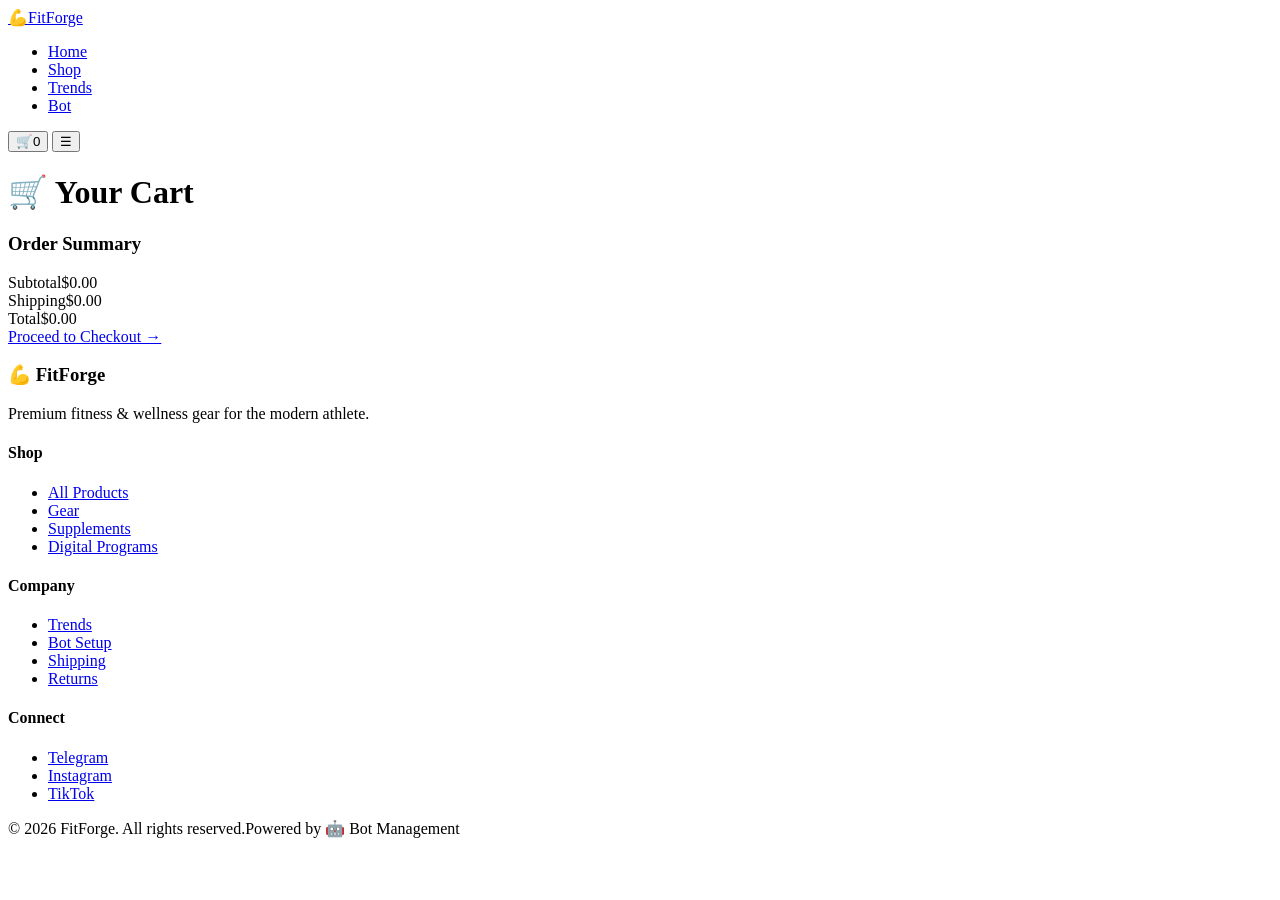
==== cart.html @ 9ca2bb5c "🚀 Initial commit — FitForge fitness e-commerce site Complete static e-commerce site with: - Homepage" ====
<!DOCTYPE html>
<html lang="en">
<head>
  <meta charset="UTF-8">
  <meta name="viewport" content="width=device-width, initial-scale=1.0">
  <title>Cart — FitForge</title>
  <link rel="preconnect" href="https://fonts.googleapis.com">
  <link rel="preconnect" href="https://fonts.gstatic.com" crossorigin>
  <link href="https://fonts.googleapis.com/css2?family=Inter:wght@400;500;600;700;800&display=swap" rel="stylesheet">
  <link rel="stylesheet" href="css/style.css">
</head>
<body>
  <nav class="navbar" id="navbar">
    <div class="container">
      <a href="index.html" class="nav-logo"><span class="logo-icon">💪</span>FitForge</a>
      <ul class="nav-links">
        <li><a href="index.html">Home</a></li>
        <li><a href="shop.html">Shop</a></li>
        <li><a href="trends.html">Trends</a></li>
        <li><a href="#" id="botInfoLink">Bot</a></li>
      </ul>
      <div class="nav-actions">
        <button class="cart-btn" onclick="window.location.href='cart.html'">🛒<span class="cart-count" id="cartCount">0</span></button>
        <button class="mobile-menu-btn" onclick="toggleMobileMenu()">☰</button>
      </div>
    </div>
  </nav>
  <div class="cart-page">
    <div class="container">
      <h1>🛒 Your Cart</h1>
      <div class="cart-layout">
        <div class="cart-items" id="cartItems">
        </div>
        <div class="cart-summary" id="cartSummary">
          <h3>Order Summary</h3>
          <div class="summary-row"><span>Subtotal</span><span id="summarySubtotal">$0.00</span></div>
          <div class="summary-row"><span>Shipping</span><span id="summaryShipping">$0.00</span></div>
          <div class="summary-row total"><span>Total</span><span id="summaryTotal">$0.00</span></div>
          <a href="checkout.html" class="checkout-btn">Proceed to Checkout →</a>
        </div>
      </div>
    </div>
  </div>
  <footer class="footer">
    <div class="container">
      <div class="footer-grid">
        <div class="footer-brand"><h3>💪 FitForge</h3><p>Premium fitness & wellness gear for the modern athlete.</p></div>
        <div class="footer-col"><h4>Shop</h4><ul><li><a href="shop.html">All Products</a></li><li><a href="shop.html?filter=gear">Gear</a></li><li><a href="shop.html?filter=supplements">Supplements</a></li><li><a href="shop.html?filter=digital">Digital Programs</a></li></ul></div>
        <div class="footer-col"><h4>Company</h4><ul><li><a href="trends.html">Trends</a></li><li><a href="#" id="footerBotLink">Bot Setup</a></li><li><a href="#">Shipping</a></li><li><a href="#">Returns</a></li></ul></div>
        <div class="footer-col"><h4>Connect</h4><ul><li><a href="https://t.me/your_bot" target="_blank">Telegram</a></li><li><a href="#">Instagram</a></li><li><a href="#">TikTok</a></li></ul></div>
      </div>
      <div class="footer-bottom"><span>© 2026 FitForge. All rights reserved.</span><span>Powered by 🤖 Bot Management</span></div>
    </div>
  </footer>
  <div class="toast-container" id="toastContainer"></div>
  <script src="js/main.js"></script>
</body>
</html>
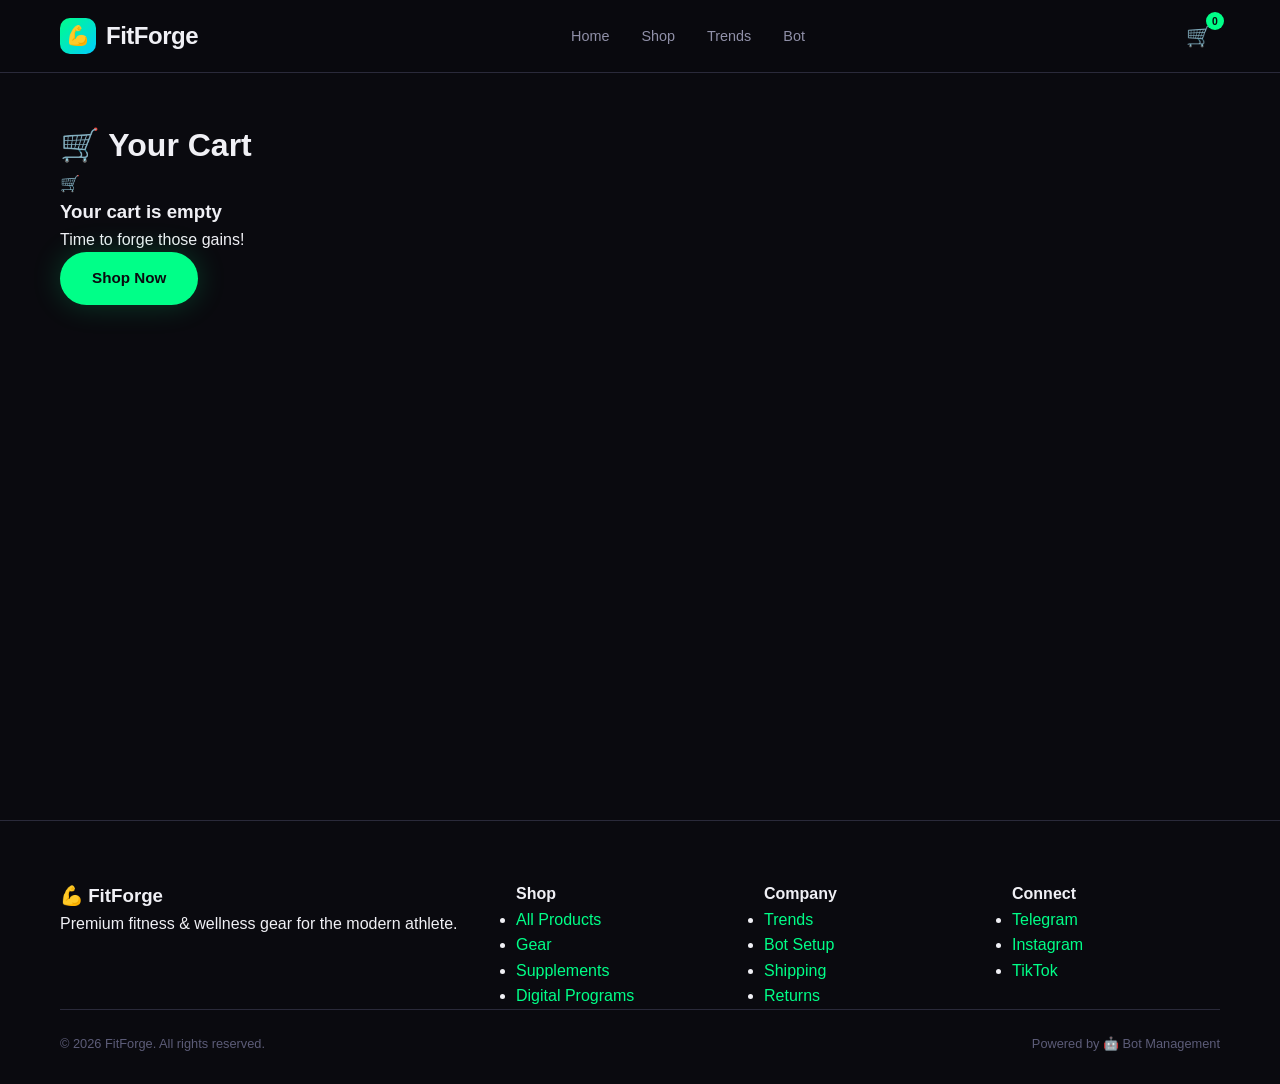
==== commit b32cbae4: "Update cart.html: add cache-busting to main.js" ====
--- a/cart.html
+++ b/cart.html
@@ -53,6 +53,6 @@
     </div>
   </footer>
   <div class="toast-container" id="toastContainer"></div>
-  <script src="js/main.js"></script>
+  <script src="js/main.js?v=2"></script>
 </body>
 </html>
--- a/css/style.css
+++ b/css/style.css
@@ -0,0 +1,172 @@
+/* ============================================ */
+/*  FITNESS E-COMMERCE — Full Site Styles        */
+/*  Dark theme · Neon green accents · Athletic  */
+/* ============================================ */
+:root {
+  --bg-primary: #0a0a0f;
+  --bg-secondary: #12121a;
+  --bg-card: #1a1a26;
+  --bg-hover: #22223a;
+  --text-primary: #f0f0f5;
+  --text-secondary: #9090a8;
+  --text-muted: #5c5c78;
+  --accent: #00ff88;
+  --accent-hover: #00cc6a;
+  --accent-glow: rgba(0, 255, 136, 0.15);
+  --danger: #ff4466;
+  --warning: #ffaa22;
+  --border: #2a2a3a;
+  --border-light: #3a3a4a;
+  --radius: 12px;
+  --radius-sm: 8px;
+  --radius-lg: 20px;
+  --shadow: 0 4px 24px rgba(0, 0, 0, 0.4);
+  --shadow-glow: 0 0 30px rgba(0, 255, 136, 0.08);
+  --font-main: 'Inter', -apple-system, BlinkMacSystemFont, 'Segoe UI', sans-serif;
+  --font-mono: 'JetBrains Mono', 'Fira Code', monospace;
+  --transition: all 0.3s cubic-bezier(0.4, 0, 0.2, 1);
+}
+*, *::before, *::after { box-sizing: border-box; margin: 0; padding: 0; }
+html { scroll-behavior: smooth; }
+body {
+  font-family: var(--font-main);
+  background: var(--bg-primary);
+  color: var(--text-primary);
+  line-height: 1.6;
+  min-height: 100vh;
+  -webkit-font-smoothing: antialiased;
+}
+a { color: var(--accent); text-decoration: none; transition: var(--transition); }
+a:hover { color: var(--accent-hover); }
+img { max-width: 100%; display: block; }
+.container { max-width: 1200px; margin: 0 auto; padding: 0 20px; }
+
+/* Navbar */
+.navbar { position: fixed; top: 0; left: 0; right: 0; z-index: 1000; background: rgba(10, 10, 15, 0.85); backdrop-filter: blur(20px); -webkit-backdrop-filter: blur(20px); border-bottom: 1px solid var(--border); transition: var(--transition); }
+.navbar.scrolled { background: rgba(10, 10, 15, 0.95); box-shadow: 0 4px 30px rgba(0, 0, 0, 0.5); }
+.navbar .container { display: flex; align-items: center; justify-content: space-between; height: 72px; }
+.nav-logo { display: flex; align-items: center; gap: 10px; font-size: 1.5rem; font-weight: 800; color: var(--text-primary) !important; letter-spacing: -0.5px; }
+.nav-logo .logo-icon { width: 36px; height: 36px; background: linear-gradient(135deg, var(--accent), #00ccff); border-radius: 10px; display: flex; align-items: center; justify-content: center; font-size: 1.2rem; }
+.nav-links { display: flex; align-items: center; gap: 32px; list-style: none; }
+.nav-links a { color: var(--text-secondary); font-size: 0.9rem; font-weight: 500; transition: var(--transition); position: relative; }
+.nav-links a::after { content: ''; position: absolute; bottom: -4px; left: 0; width: 0; height: 2px; background: var(--accent); transition: var(--transition); }
+.nav-links a:hover { color: var(--text-primary); }
+.nav-links a:hover::after { width: 100%; }
+.nav-links a.active { color: var(--accent); }
+.nav-links a.active::after { width: 100%; }
+.nav-actions { display: flex; align-items: center; gap: 16px; }
+.cart-btn { position: relative; background: none; border: none; color: var(--text-secondary); font-size: 1.3rem; cursor: pointer; padding: 8px; transition: var(--transition); }
+.cart-btn:hover { color: var(--text-primary); }
+.cart-count { position: absolute; top: 0; right: 0; background: var(--accent); color: var(--bg-primary); font-size: 0.65rem; font-weight: 700; width: 18px; height: 18px; border-radius: 50%; display: flex; align-items: center; justify-content: center; transform: translate(4px, -4px); }
+.mobile-menu-btn { display: none; background: none; border: none; color: var(--text-primary); font-size: 1.5rem; cursor: pointer; padding: 4px; }
+
+/* Hero */
+.hero { min-height: 100vh; display: flex; align-items: center; position: relative; overflow: hidden; padding-top: 72px; }
+.hero-bg { position: absolute; inset: 0; background: radial-gradient(ellipse 80% 60% at 20% 50%, rgba(0, 255, 136, 0.06) 0%, transparent 60%), radial-gradient(ellipse 60% 50% at 80% 30%, rgba(0, 204, 255, 0.04) 0%, transparent 50%), radial-gradient(ellipse 50% 40% at 50% 80%, rgba(255, 68, 102, 0.03) 0%, transparent 40%); pointer-events: none; }
+.hero-grid { position: absolute; inset: 0; background-image: linear-gradient(rgba(255, 255, 255, 0.02) 1px, transparent 1px), linear-gradient(90deg, rgba(255, 255, 255, 0.02) 1px, transparent 1px); background-size: 60px 60px; pointer-events: none; }
+.hero .container { position: relative; display: grid; grid-template-columns: 1fr 1fr; gap: 60px; align-items: center; padding-top: 40px; padding-bottom: 40px; }
+.hero-content h1 { font-size: clamp(2.5rem, 5vw, 4rem); font-weight: 800; line-height: 1.1; letter-spacing: -1.5px; margin-bottom: 20px; }
+.hero-content h1 .highlight { background: linear-gradient(135deg, var(--accent), #00ccff); -webkit-background-clip: text; -webkit-text-fill-color: transparent; background-clip: text; }
+.hero-content p { font-size: 1.1rem; color: var(--text-secondary); margin-bottom: 32px; max-width: 480px; line-height: 1.7; }
+.hero-badges { display: flex; gap: 12px; flex-wrap: wrap; margin-bottom: 32px; }
+.badge { display: flex; align-items: center; gap: 6px; padding: 6px 14px; background: var(--bg-card); border: 1px solid var(--border); border-radius: 100px; font-size: 0.8rem; color: var(--text-secondary); }
+.hero-cta { display: flex; gap: 16px; flex-wrap: wrap; }
+.btn { display: inline-flex; align-items: center; gap: 8px; padding: 14px 32px; border-radius: 100px; font-weight: 600; font-size: 0.95rem; cursor: pointer; transition: var(--transition); border: none; font-family: var(--font-main); }
+.btn-primary { background: var(--accent); color: var(--bg-primary) !important; box-shadow: 0 0 30px rgba(0, 255, 136, 0.2); }
+.btn-primary:hover { background: var(--accent-hover); box-shadow: 0 0 40px rgba(0, 255, 136, 0.35); transform: translateY(-2px); }
+.btn-secondary { background: var(--bg-card); color: var(--text-primary) !important; border: 1px solid var(--border); }
+.btn-secondary:hover { background: var(--bg-hover); border-color: var(--border-light); transform: translateY(-2px); }
+.btn-sm { padding: 8px 20px; font-size: 0.8rem; }
+.hero-image { position: relative; display: flex; align-items: center; justify-content: center; }
+.hero-image-placeholder { width: 100%; max-width: 500px; aspect-ratio: 1; background: radial-gradient(ellipse at center, var(--bg-card) 0%, var(--bg-secondary) 100%); border-radius: var(--radius-lg); border: 1px solid var(--border); display: flex; flex-direction: column; align-items: center; justify-content: center; gap: 16px; padding: 40px; position: relative; overflow: hidden; }
+.floating-card { position: absolute; background: var(--bg-card); border: 1px solid var(--border); border-radius: var(--radius); padding: 12px 16px; display: flex; align-items: center; gap: 10px; font-size: 0.8rem; box-shadow: var(--shadow); animation: float 4s ease-in-out infinite; }
+@keyframes float { 0%, 100% { transform: translateY(0px); } 50% { transform: translateY(-10px); } }
+
+/* Sections */
+.section { padding: 100px 0; }
+.section-header { text-align: center; margin-bottom: 60px; }
+.section-header h2 { font-size: clamp(2rem, 3.5vw, 2.8rem); font-weight: 700; letter-spacing: -0.5px; margin-bottom: 12px; }
+.section-header p { color: var(--text-secondary); font-size: 1.05rem; max-width: 600px; margin: 0 auto; }
+.section-tag { display: inline-block; padding: 4px 14px; background: var(--accent-glow); color: var(--accent); border-radius: 100px; font-size: 0.75rem; font-weight: 600; text-transform: uppercase; letter-spacing: 1px; margin-bottom: 16px; }
+
+/* Categories */
+.categories-grid { display: grid; grid-template-columns: repeat(auto-fit, minmax(260px, 1fr)); gap: 24px; }
+.category-card { background: var(--bg-card); border: 1px solid var(--border); border-radius: var(--radius); padding: 32px; text-align: center; transition: var(--transition); cursor: pointer; }
+.category-card:hover { border-color: var(--accent); transform: translateY(-4px); box-shadow: var(--shadow-glow); }
+
+/* Products */
+.product-grid { display: grid; grid-template-columns: repeat(auto-fill, minmax(280px, 1fr)); gap: 24px; }
+.product-card { background: var(--bg-card); border: 1px solid var(--border); border-radius: var(--radius); overflow: hidden; transition: var(--transition); cursor: pointer; }
+.product-card:hover { border-color: var(--border-light); transform: translateY(-4px); box-shadow: var(--shadow); }
+.product-image { aspect-ratio: 1; background: var(--bg-secondary); display: flex; align-items: center; justify-content: center; font-size: 4rem; position: relative; overflow: hidden; }
+.product-image-overlay { position: absolute; inset: 0; background: linear-gradient(to bottom, transparent 50%, rgba(0,0,0,0.4) 100%); pointer-events: none; }
+.product-image .product-badge { position: absolute; top: 12px; left: 12px; padding: 4px 12px; border-radius: 100px; font-size: 0.7rem; font-weight: 600; text-transform: uppercase; letter-spacing: 0.5px; z-index: 1; }
+.badge-new { background: var(--accent); color: var(--bg-primary); }
+.badge-trending { background: var(--danger); color: white; }
+.badge-sale { background: var(--warning); color: var(--bg-primary); }
+.product-info { padding: 20px; }
+.product-category { font-size: 0.75rem; color: var(--text-muted); text-transform: uppercase; letter-spacing: 1px; margin-bottom: 6px; }
+.product-name { font-size: 1rem; font-weight: 600; margin-bottom: 6px; line-height: 1.3; }
+.product-description { font-size: 0.85rem; color: var(--text-secondary); margin-bottom: 16px; line-height: 1.5; }
+.product-footer { display: flex; align-items: center; justify-content: space-between; }
+.product-price { font-size: 1.2rem; font-weight: 700; }
+.product-price .original { font-size: 0.85rem; color: var(--text-muted); text-decoration: line-through; margin-left: 8px; font-weight: 400; }
+.add-to-cart { padding: 8px 16px; background: var(--accent); color: var(--bg-primary) !important; border: none; border-radius: 100px; font-weight: 600; font-size: 0.8rem; cursor: pointer; transition: var(--transition); font-family: var(--font-main); }
+.add-to-cart:hover { background: var(--accent-hover); transform: scale(1.05); }
+
+/* Trends */
+.trends-grid { display: grid; grid-template-columns: repeat(auto-fit, minmax(320px, 1fr)); gap: 24px; }
+.trend-card { background: var(--bg-card); border: 1px solid var(--border); border-radius: var(--radius); overflow: hidden; transition: var(--transition); }
+.trend-card:hover { border-color: var(--border-light); transform: translateY(-4px); box-shadow: var(--shadow); }
+.trend-image { height: 200px; background: var(--bg-secondary); display: flex; align-items: center; justify-content: center; font-size: 3rem; }
+.trend-content { padding: 24px; }
+.trend-tag { display: inline-block; padding: 3px 10px; background: var(--accent-glow); color: var(--accent); border-radius: 100px; font-size: 0.7rem; font-weight: 600; margin-bottom: 10px; }
+.trend-content h3 { font-size: 1.1rem; margin-bottom: 8px; line-height: 1.3; }
+.trend-content p { color: var(--text-secondary); font-size: 0.85rem; line-height: 1.6; margin-bottom: 16px; }
+.trend-meta { display: flex; align-items: center; gap: 16px; font-size: 0.8rem; color: var(--text-muted); }
+
+/* Features */
+.features-grid { display: grid; grid-template-columns: repeat(auto-fit, minmax(220px, 1fr)); gap: 24px; }
+.feature-card { text-align: center; padding: 32px 20px; background: var(--bg-card); border: 1px solid var(--border); border-radius: var(--radius); transition: var(--transition); }
+.feature-card:hover { border-color: var(--border-light); transform: translateY(-4px); }
+
+/* Cart */
+.cart-page { padding-top: 120px; min-height: 80vh; }
+.cart-layout { display: grid; grid-template-columns: 1fr 360px; gap: 40px; align-items: start; }
+.cart-item { display: grid; grid-template-columns: 80px 1fr auto; gap: 20px; align-items: center; padding: 20px; background: var(--bg-card); border: 1px solid var(--border); border-radius: var(--radius); }
+.cart-summary { background: var(--bg-card); border: 1px solid var(--border); border-radius: var(--radius); padding: 28px; position: sticky; top: 100px; }
+
+/* Checkout */
+.checkout-page { padding-top: 120px; min-height: 80vh; }
+.checkout-layout { display: grid; grid-template-columns: 1fr 400px; gap: 40px; align-items: start; }
+.checkout-form { background: var(--bg-card); border: 1px solid var(--border); border-radius: var(--radius); padding: 32px; }
+
+/* Footer */
+.footer { margin-top: 100px; border-top: 1px solid var(--border); padding: 60px 0 30px; }
+.footer-grid { display: grid; grid-template-columns: 2fr 1fr 1fr 1fr; gap: 40px; }
+.footer-bottom { padding-top: 24px; border-top: 1px solid var(--border); display: flex; justify-content: space-between; align-items: center; font-size: 0.8rem; color: var(--text-muted); }
+
+/* Bot Status */
+.bot-status-bar { background: var(--bg-card); border: 1px solid var(--border); border-radius: var(--radius); padding: 16px 24px; display: flex; align-items: center; justify-content: space-between; }
+.bot-status-dot { width: 10px; height: 10px; border-radius: 50%; background: var(--accent); box-shadow: 0 0 10px rgba(0, 255, 136, 0.5); animation: pulse 2s infinite; display: inline-block; }
+@keyframes pulse { 0%, 100% { opacity: 1; } 50% { opacity: 0.4; } }
+
+/* Toasts */
+.toast-container { position: fixed; bottom: 24px; right: 24px; z-index: 2000; display: flex; flex-direction: column; gap: 8px; }
+.toast { padding: 14px 20px; background: var(--bg-card); border: 1px solid var(--border); border-radius: var(--radius); box-shadow: var(--shadow); display: flex; align-items: center; gap: 10px; animation: slideIn 0.3s ease-out; font-size: 0.9rem; }
+.toast.success { border-color: var(--accent); }
+.toast.fade-out { animation: slideOut 0.3s ease-in forwards; }
+@keyframes slideIn { from { transform: translateX(100%); opacity: 0; } to { transform: translateX(0); opacity: 1; } }
+@keyframes slideOut { from { transform: translateX(0); opacity: 1; } to { transform: translateX(100%); opacity: 0; } }
+
+/* Responsive */
+@media (max-width: 768px) {
+  .hero .container { grid-template-columns: 1fr; }
+  .nav-links { display: none; }
+  .mobile-menu-btn { display: block; }
+  .cart-layout, .checkout-layout { grid-template-columns: 1fr; }
+  .footer-grid { grid-template-columns: 1fr; }
+}
+@media (max-width: 480px) {
+  .hero-content h1 { font-size: 2rem; }
+}
